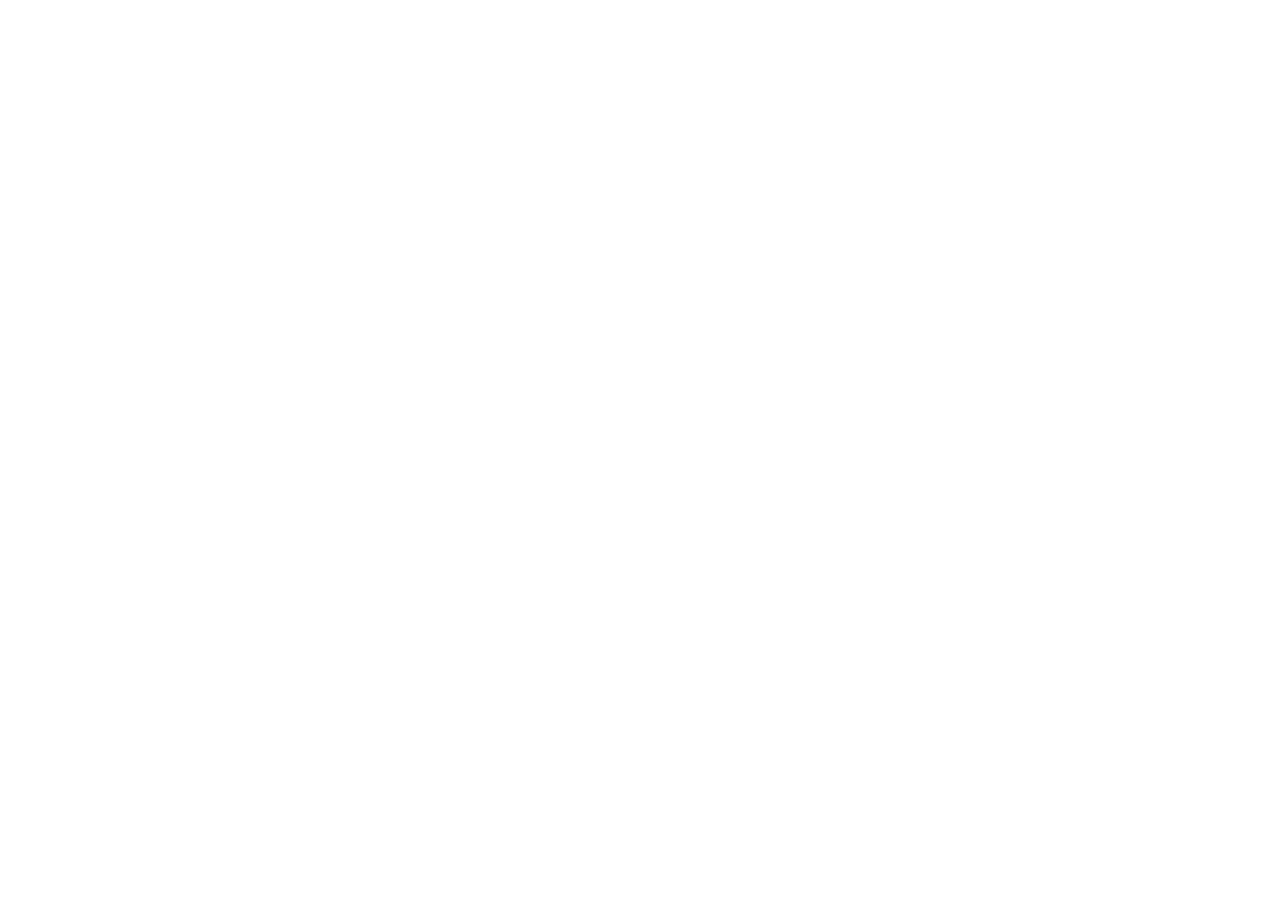
==== src/index.html @ 9df1a219 "Merge pull request #5 from VadimBrikulya/dev" ====
<!DOCTYPE html>
<html lang="ru">

<head>
  <meta charset="UTF-8" />
  <meta name="viewport" content="width=device-width, initial-scale=1.0" />
  <title lang="en">Helen</title>
  <link rel="preconnect" href="https://fonts.gstatic.com">
  <link href="https://fonts.googleapis.com/css2?family=Montserrat:wght@500;800&display=swap" rel="stylesheet">

</head>

<body>

  <header>
  </header>

  <main>
    <include src="./partials/we_garants_comments.html"></include>
  </main>

  <footer>
  </footer>



  <!-- Скрипт идёт последним в разметке. В нём уже подключен главный SASS-файл. -->
  <script src="./index.js"></script>
</body>

</html>
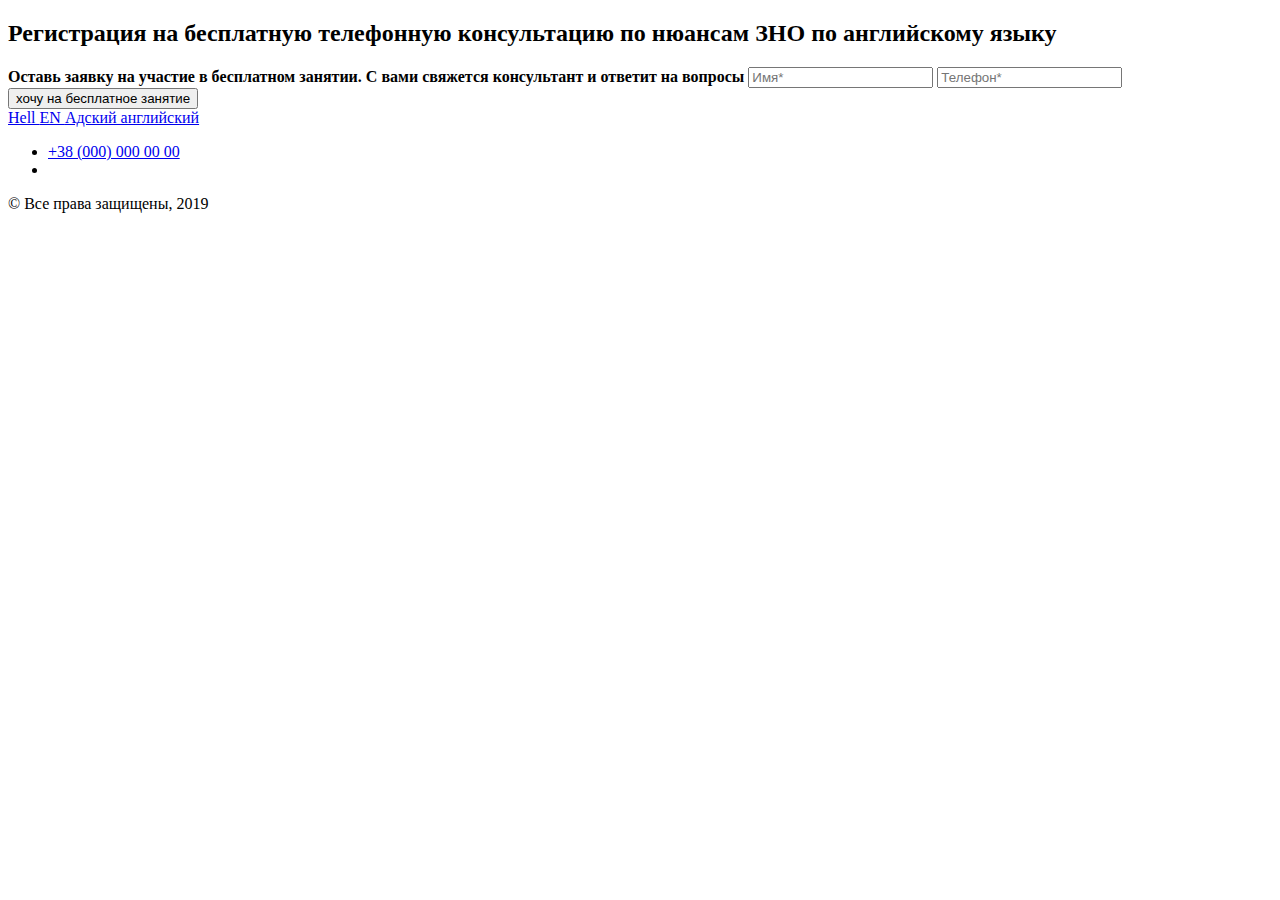
==== commit 651f7da5: "Добавил разметку "регистрация и футер"" ====
--- a/src/index.html
+++ b/src/index.html
@@ -17,9 +17,50 @@
 
   <main>
     <include src="./partials/we_garants_comments.html"></include>
+
+     <!--Регистрация-->
+    <section class="registration">
+      <div class="conteiner">
+        <h2>Регистрация на бесплатную телефонную консультацию по нюансам ЗНО
+          по английскому языку</h2>
+          <form action="#" class="registration__form">
+            <b class="registration__form-appeal">Оставь заявку на участие в бесплатном занятии. 
+              С вами свяжется консультант и ответит на вопросы</b>
+              <label class="registration__form-label">
+                <input type="text" name="user-name" placeholder="Имя*" class="registration__form-label-input">
+              </label>
+
+              <label class="registration__form-label" >
+                <input type="tel" name="user-tel" placeholder="Телефон*" class="registration__form-label-input" >
+              </label>
+
+              <button type="submit" class="registration__form-button">хочу на бесплатное занятие</button>
+          </form>
+      </div>
+    </section>
   </main>
 
-  <footer>
+  <footer class="footer">
+    <section class="footer__contact">
+      <a class="footer__contact-logo" href="./index.html">Hell 
+        <!-- <svg class="footer__contact-logo-icon">
+        <use href=".//sprite.svg#icon-fire"></use>
+      </svg> -->
+       EN <span>Адский английский</span></a>
+  
+     <ul class="footer__contact-list">
+       <li class="footer__contact-list-item"><a class="footer__contact-list-item-tel" href="tel:+380000000000">+38 (000) 000 00 00</a></li>
+       <li class="footer__contact-list-item"><a class="footer__contact-list-item-social-link" href="">
+         <!-- <svg class="footer__contact-list-item-social-icon">
+        <use href="./sprite.svg#icon-instagram_2vers"></use>
+      </svg> -->
+    </a></li>
+     </ul>
+
+     <span class="footer__copyrite">&copy; Все права защищены, 2019</span>
+    </section>
+
+
   </footer>
 
 
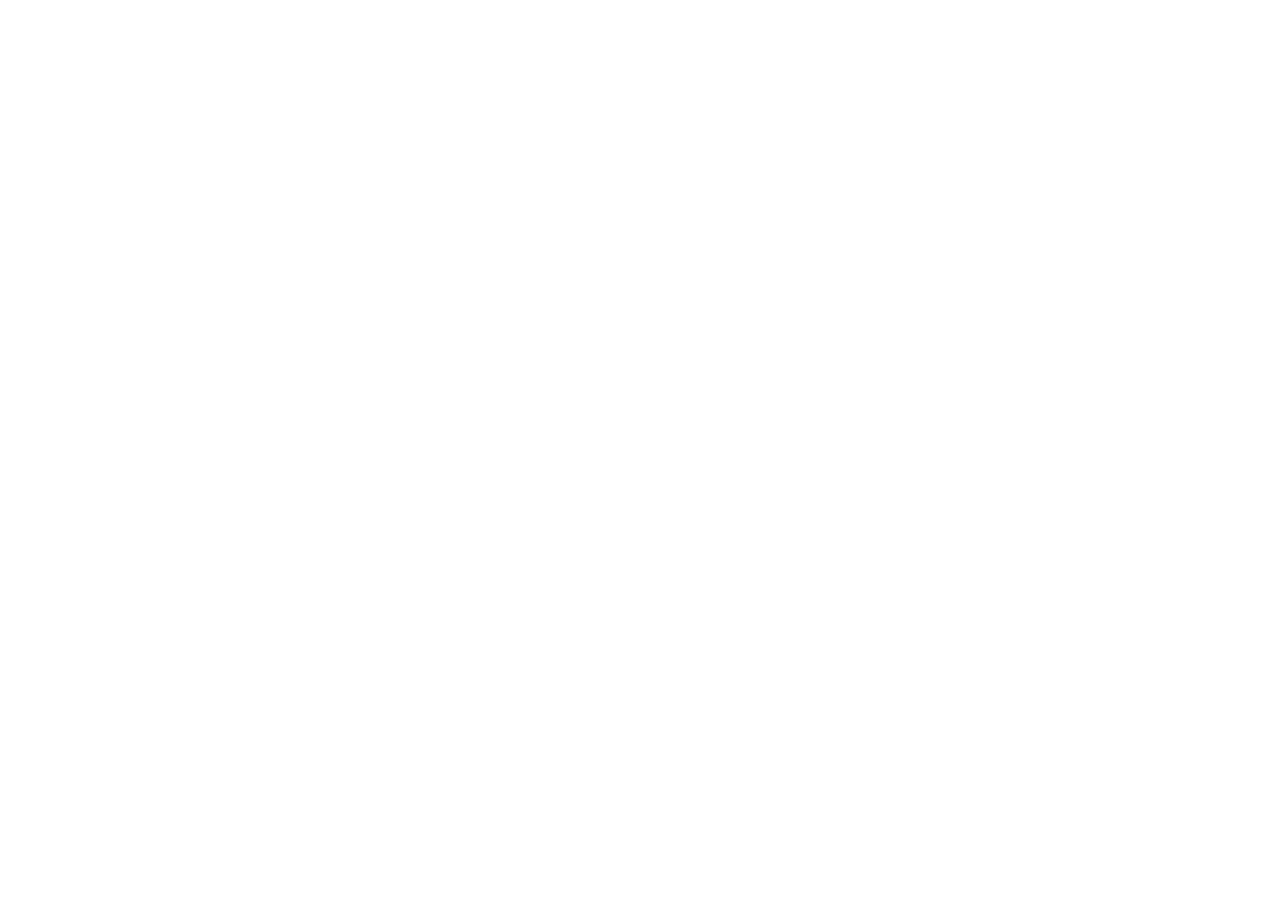
==== commit 36620a98: "Merge branch 'dev' into page-header-and-hero" ====
--- a/src/index.html
+++ b/src/index.html
@@ -1,12 +1,14 @@
 <!DOCTYPE html>
 <html lang="ru">
 
-<head>
+  <head>
+
   <meta charset="UTF-8" />
   <meta name="viewport" content="width=device-width, initial-scale=1.0" />
   <title lang="en">Helen</title>
+  <link rel="stylesheet" href="./css/modern-normalize.css">
   <link rel="preconnect" href="https://fonts.gstatic.com">
-  <link href="https://fonts.googleapis.com/css2?family=Montserrat:wght@500;800&display=swap" rel="stylesheet">
+  <link href="https://fonts.googleapis.com/css2?family=Montserrat:wght@500;600;700;800&display=swap" rel="stylesheet">
 
 </head>
 
@@ -16,51 +18,15 @@
   </header>
 
   <main>
+
+
+    <!-- Секция "Как мы это делаем"-->
+    <include src="./partials/how-we-do-it.html"></include>
     <include src="./partials/we_garants_comments.html"></include>
 
-     <!--Регистрация-->
-    <section class="registration">
-      <div class="conteiner">
-        <h2>Регистрация на бесплатную телефонную консультацию по нюансам ЗНО
-          по английскому языку</h2>
-          <form action="#" class="registration__form">
-            <b class="registration__form-appeal">Оставь заявку на участие в бесплатном занятии. 
-              С вами свяжется консультант и ответит на вопросы</b>
-              <label class="registration__form-label">
-                <input type="text" name="user-name" placeholder="Имя*" class="registration__form-label-input">
-              </label>
-
-              <label class="registration__form-label" >
-                <input type="tel" name="user-tel" placeholder="Телефон*" class="registration__form-label-input" >
-              </label>
-
-              <button type="submit" class="registration__form-button">хочу на бесплатное занятие</button>
-          </form>
-      </div>
-    </section>
   </main>
 
-  <footer class="footer">
-    <section class="footer__contact">
-      <a class="footer__contact-logo" href="./index.html">Hell 
-        <!-- <svg class="footer__contact-logo-icon">
-        <use href=".//sprite.svg#icon-fire"></use>
-      </svg> -->
-       EN <span>Адский английский</span></a>
-  
-     <ul class="footer__contact-list">
-       <li class="footer__contact-list-item"><a class="footer__contact-list-item-tel" href="tel:+380000000000">+38 (000) 000 00 00</a></li>
-       <li class="footer__contact-list-item"><a class="footer__contact-list-item-social-link" href="">
-         <!-- <svg class="footer__contact-list-item-social-icon">
-        <use href="./sprite.svg#icon-instagram_2vers"></use>
-      </svg> -->
-    </a></li>
-     </ul>
-
-     <span class="footer__copyrite">&copy; Все права защищены, 2019</span>
-    </section>
-
-
+  <footer>
   </footer>
 
 
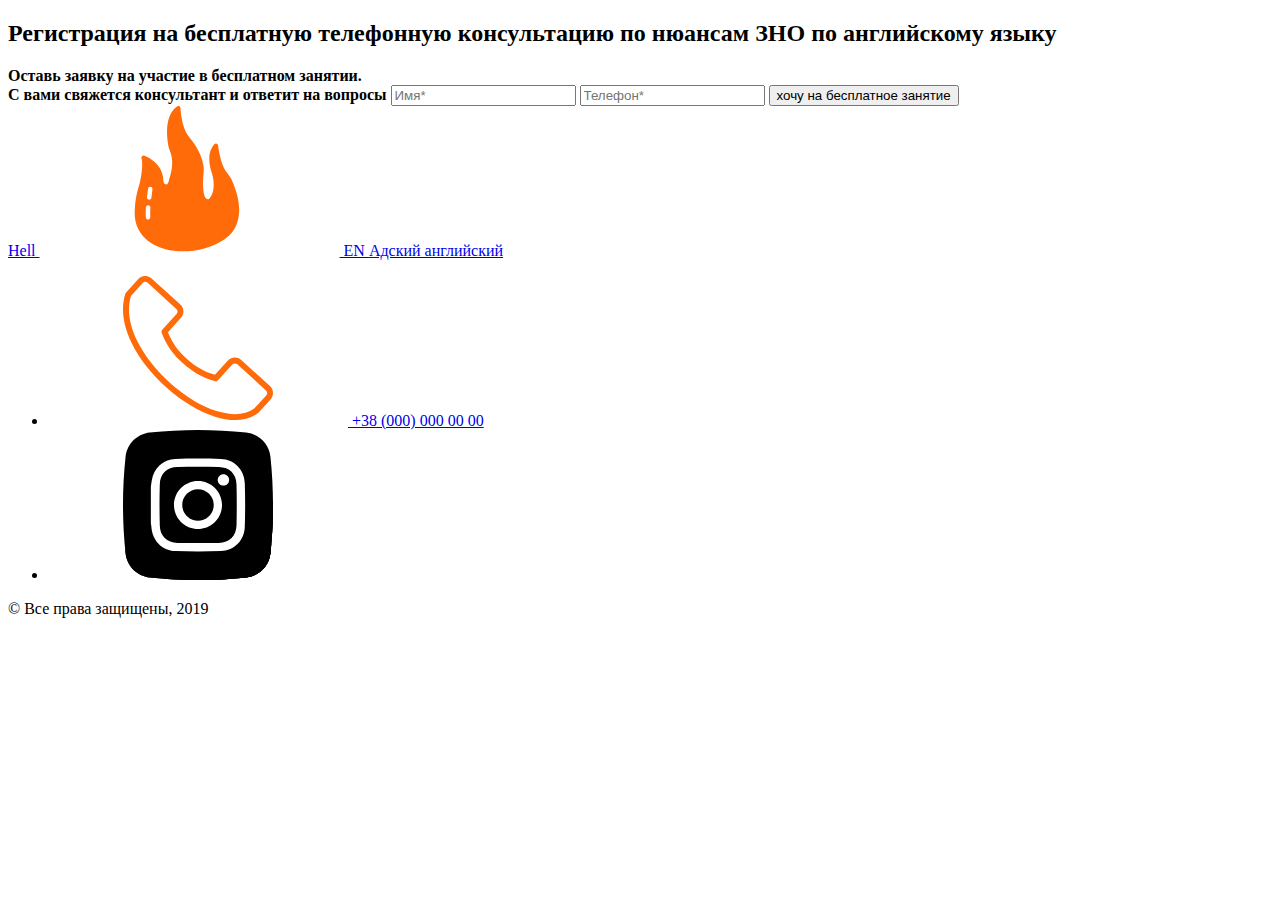
==== commit 229d1daf: "Добавил modern-normalize" ====
--- a/src/index.html
+++ b/src/index.html
@@ -1,14 +1,19 @@
 <!DOCTYPE html>
 <html lang="ru">
 
-  <head>
-
+<head>
   <meta charset="UTF-8" />
   <meta name="viewport" content="width=device-width, initial-scale=1.0" />
   <title lang="en">Helen</title>
-  <link rel="stylesheet" href="./css/modern-normalize.css">
   <link rel="preconnect" href="https://fonts.gstatic.com">
-  <link href="https://fonts.googleapis.com/css2?family=Montserrat:wght@500;600;700;800&display=swap" rel="stylesheet">
+  <link href="https://fonts.googleapis.com/css2?family=Montserrat:wght@500;800&display=swap" rel="stylesheet">
+  <link
+  rel="stylesheet"
+  href="https://cdnjs.cloudflare.com/ajax/libs/modern-normalize/1.0.0/modern-normalize.min.css"
+  integrity="sha512-ISS7cAi1PEhQ8jnbJpJZMd29NlhNj4AWYyLOSp2CE/CsHxTCu+r+t0D2yoJudVrd0/8fTVPUVDzY5Tvli75u/g=="
+  crossorigin="anonymous"
+/>
+
 
 </head>
 
@@ -18,15 +23,59 @@
   </header>
 
   <main>
+    <include src="./partials/we_garants_comments.html"></include>
+
+     <!--Регистрация-->
+    <section class="registration">
+     
+        <div class="container">
+          <h2 class="registration__title">Регистрация на бесплатную телефонную консультацию по нюансам ЗНО
+            по английскому языку</h2>
+            <form action="#" class="registration__form">
+              <b class="registration__form-appeal">Оставь заявку на участие в бесплатном занятии. <br> 
+                С вами свяжется консультант и ответит на вопросы</b>
+                <label class="registration__form-label">
+                  <input type="text" name="user-name" placeholder="Имя*" class="registration__form-label-input">
+                </label>
+  
+                <label class="registration__form-label" >
+                  <input type="tel" name="user-tel" placeholder="Телефон*" class="registration__form-label-input" >
+                </label>
+  
+                <button type="submit" class="registration__form-button">хочу на бесплатное занятие</button>
+            </form>
+        </div>
+     
+
+    </section>
+  </main>
+
+  <footer class="footer">
+    <section class="footer__contact">
+      <a class="footer__contact-logo" href="./index.html">Hell 
+        <svg class="footer__contact-logo-icon">
+        <use href="./images/sprite.svg#icon-fire"></use>
+      </svg>
+       EN <span>Адский английский</span></a>
+  
+     <ul class="footer__contact-list">
+       <li class="footer__contact-list-item"><a class="footer__contact-list-item-tel" href="tel:+380000000000">
+              <svg class="footer__contact-list-item-tel-icon">
+        <use href="./images/sprite.svg#icon-tel"></use>
+      </svg>
+      +38 (000) 000 00 00
+    </a></li>
+       <li class="footer__contact-list-item"><a class="footer__contact-list-item-social-link" href="">
+         <svg class="footer__contact-list-item-social-icon">
+        <use href="./images/sprite.svg#icon-instagram"></use>
+      </svg>
+    </a></li>
+     </ul>
+
+     <span class="footer__copyrite">&copy; Все права защищены, 2019</span>
+    </section>
 
 
-    <!-- Секция "Как мы это делаем"-->
-    <include src="./partials/how-we-do-it.html"></include>
-    <include src="./partials/we_garants_comments.html"></include>
-
-  </main>
-
-  <footer>
   </footer>
 
 
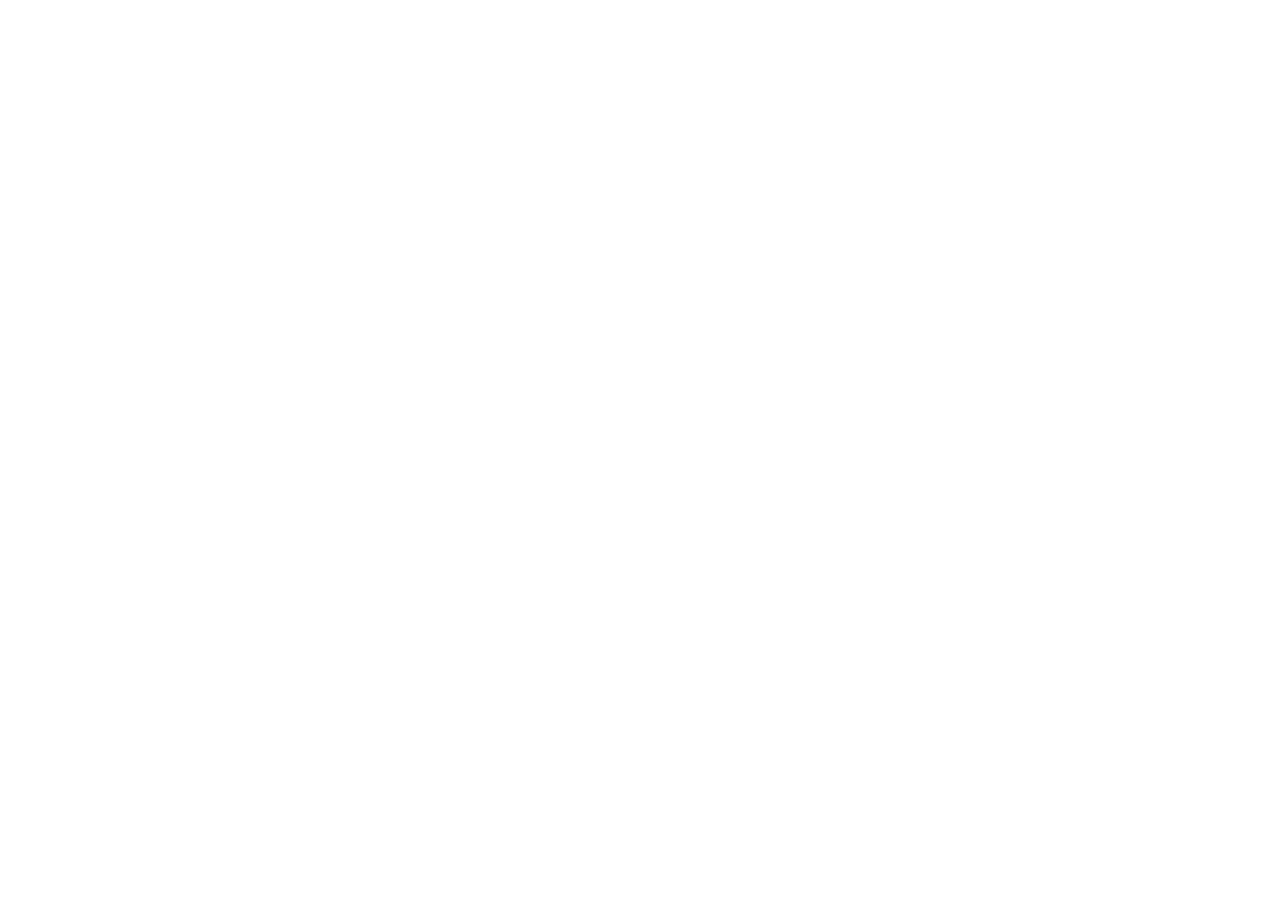
==== commit 4fc7aaa0: "Merge pull request #14 from VadimBrikulya/we_garants+comments" ====
--- a/src/index.html
+++ b/src/index.html
@@ -1,19 +1,14 @@
 <!DOCTYPE html>
 <html lang="ru">
 
-<head>
+  <head>
+
   <meta charset="UTF-8" />
   <meta name="viewport" content="width=device-width, initial-scale=1.0" />
   <title lang="en">Helen</title>
+
   <link rel="preconnect" href="https://fonts.gstatic.com">
-  <link href="https://fonts.googleapis.com/css2?family=Montserrat:wght@500;800&display=swap" rel="stylesheet">
-  <link
-  rel="stylesheet"
-  href="https://cdnjs.cloudflare.com/ajax/libs/modern-normalize/1.0.0/modern-normalize.min.css"
-  integrity="sha512-ISS7cAi1PEhQ8jnbJpJZMd29NlhNj4AWYyLOSp2CE/CsHxTCu+r+t0D2yoJudVrd0/8fTVPUVDzY5Tvli75u/g=="
-  crossorigin="anonymous"
-/>
-
+  <link href="https://fonts.googleapis.com/css2?family=Montserrat:wght@500;600;700;800&display=swap" rel="stylesheet">
 
 </head>
 
@@ -23,59 +18,15 @@
   </header>
 
   <main>
+
+
+    <!-- Секция "Как мы это делаем"-->
+    <include src="./partials/how-we-do-it.html"></include>
     <include src="./partials/we_garants_comments.html"></include>
 
-     <!--Регистрация-->
-    <section class="registration">
-     
-        <div class="container">
-          <h2 class="registration__title">Регистрация на бесплатную телефонную консультацию по нюансам ЗНО
-            по английскому языку</h2>
-            <form action="#" class="registration__form">
-              <b class="registration__form-appeal">Оставь заявку на участие в бесплатном занятии. <br> 
-                С вами свяжется консультант и ответит на вопросы</b>
-                <label class="registration__form-label">
-                  <input type="text" name="user-name" placeholder="Имя*" class="registration__form-label-input">
-                </label>
-  
-                <label class="registration__form-label" >
-                  <input type="tel" name="user-tel" placeholder="Телефон*" class="registration__form-label-input" >
-                </label>
-  
-                <button type="submit" class="registration__form-button">хочу на бесплатное занятие</button>
-            </form>
-        </div>
-     
-
-    </section>
   </main>
 
-  <footer class="footer">
-    <section class="footer__contact">
-      <a class="footer__contact-logo" href="./index.html">Hell 
-        <svg class="footer__contact-logo-icon">
-        <use href="./images/sprite.svg#icon-fire"></use>
-      </svg>
-       EN <span>Адский английский</span></a>
-  
-     <ul class="footer__contact-list">
-       <li class="footer__contact-list-item"><a class="footer__contact-list-item-tel" href="tel:+380000000000">
-              <svg class="footer__contact-list-item-tel-icon">
-        <use href="./images/sprite.svg#icon-tel"></use>
-      </svg>
-      +38 (000) 000 00 00
-    </a></li>
-       <li class="footer__contact-list-item"><a class="footer__contact-list-item-social-link" href="">
-         <svg class="footer__contact-list-item-social-icon">
-        <use href="./images/sprite.svg#icon-instagram"></use>
-      </svg>
-    </a></li>
-     </ul>
-
-     <span class="footer__copyrite">&copy; Все права защищены, 2019</span>
-    </section>
-
-
+  <footer>
   </footer>
 
 
